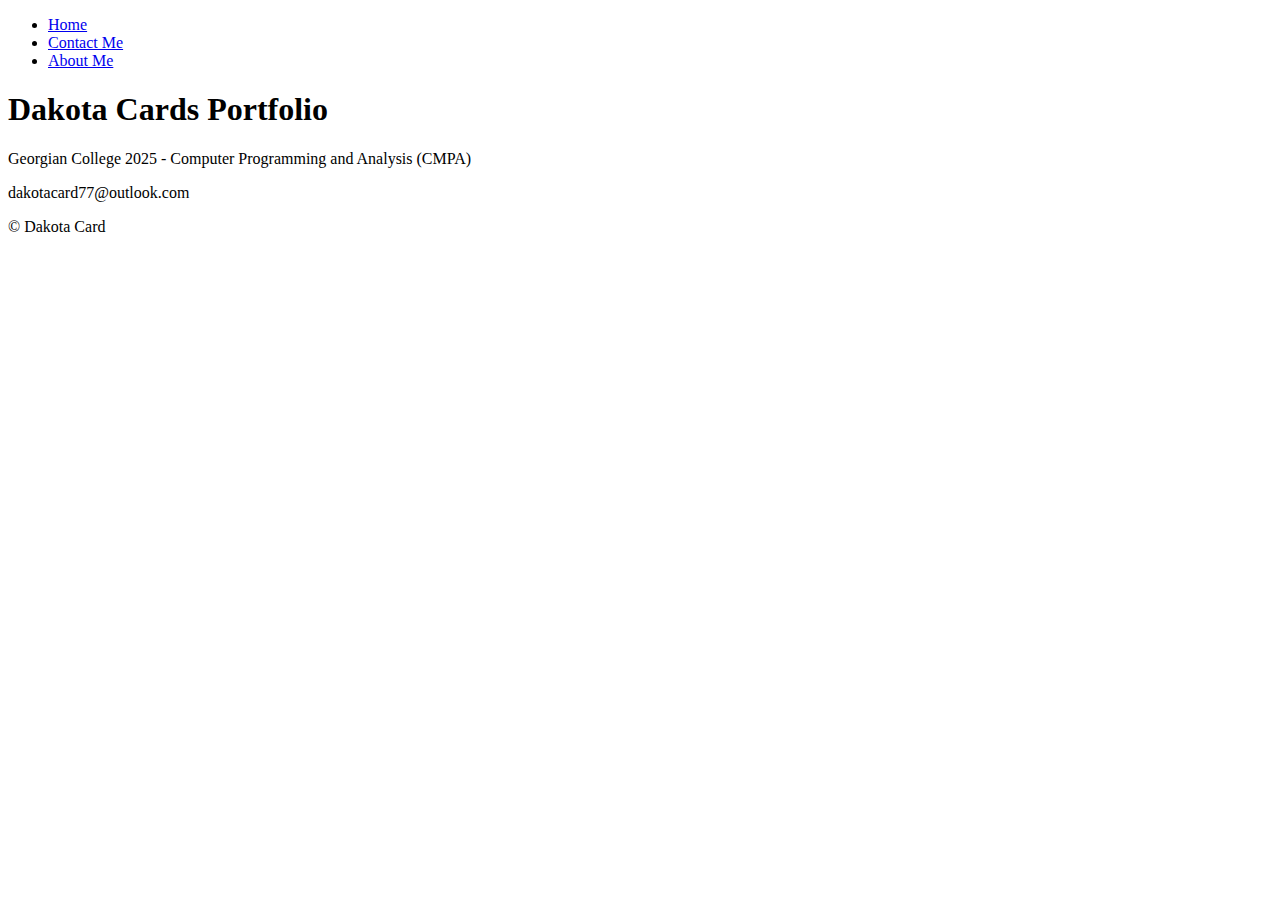
==== index.html @ b8b55e84 "Add files via upload" ====
<!DOCTYPE html>
<html lang="en">
<head>
    <meta charset="UTF-8">
    <meta http-equiv="X-UA-Compatible" content="IE=edge">
    <meta name="viewport" content="width=device-width, initial-scale=1.0">
    <title>Home</title>
</head>
<body>
    <!--the top of our website-->
    <header>
        <!--adding navigation for all my other pages-->
        <nav>
            <!--list of our links-->
            <ul>
                <!--link to our index file (home page)-->
                <li>
                    <a href="./">Home</a>
                </li>
                <!--link to our contact page-->
                <li>
                    <a href="./contact.html">Contact Me</a>
                </li>
                <!--link to our about page-->
                <li>
                    <a href="./about.html">About Me</a>
                </li>
            </ul>
        </nav>
        <!--header of website-->
        <h1>Dakota Cards Portfolio</h1>
    </header>
    <!--all the main and important information of website-->
    <main>
        <!--school, email, little paragraph about me-->
        <section>
            <!--small info about school-->
            <p>Georgian College 2025 - Computer Programming and Analysis (CMPA)</p>
            <!--my email address-->
            <p>dakotacard77@outlook.com</p>
        </section>
    </main>
    <!--the bottom bit of the website-->
    <footer>
        <!--just adding copyright-->
        &copy; Dakota Card
    </footer>
</body>
</html>
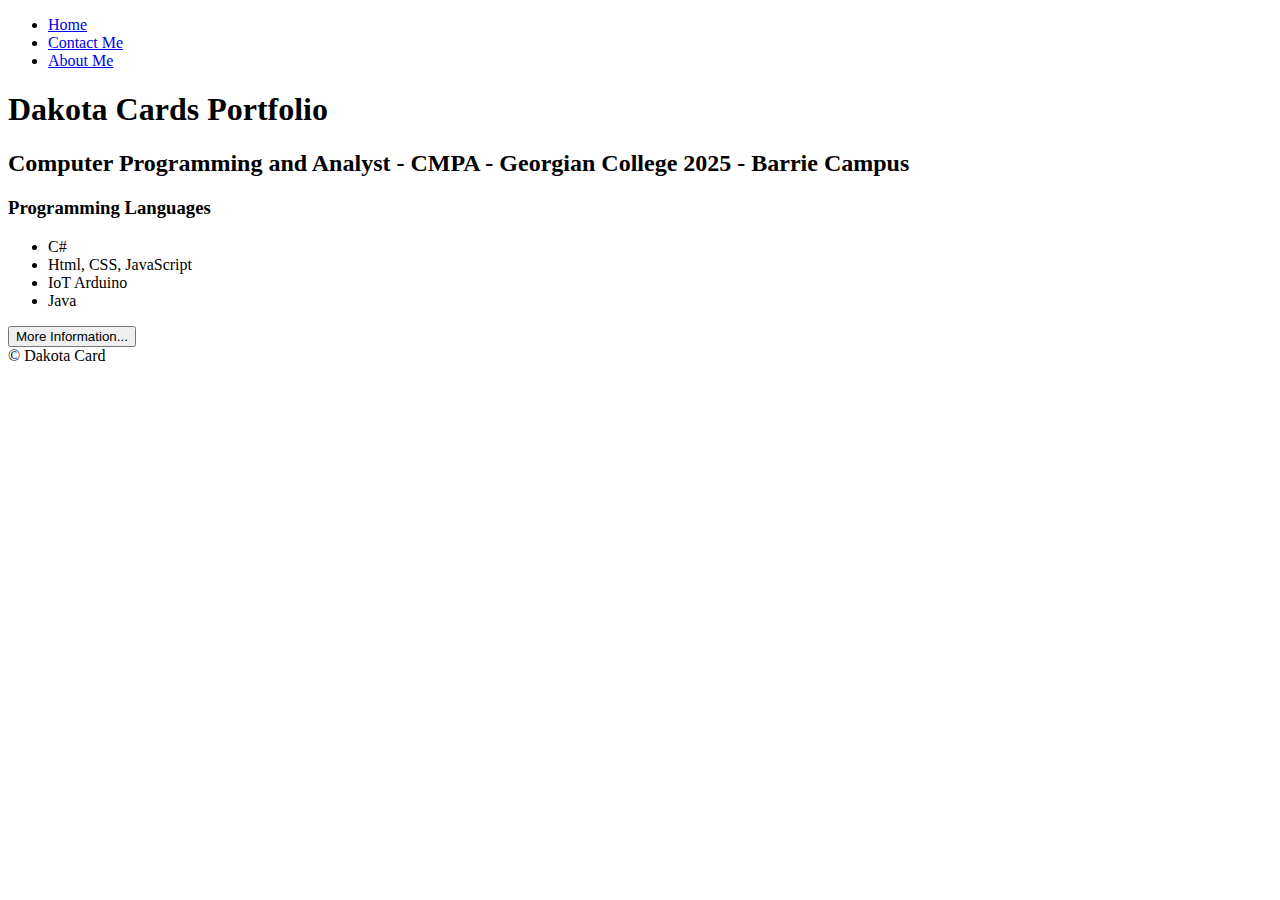
==== commit 561ac4e8: "finished home" ====
--- a/index.html
+++ b/index.html
@@ -9,35 +9,44 @@
 <body>
     <!--the top of our website-->
     <header>
-        <!--adding navigation for all my other pages-->
-        <nav>
-            <!--list of our links-->
+        <!--adding nav to all my pages-->
+        <nav id="main-nav">
+            <!--list of links-->
             <ul>
-                <!--link to our index file (home page)-->
                 <li>
                     <a href="./">Home</a>
                 </li>
-                <!--link to our contact page-->
                 <li>
                     <a href="./contact.html">Contact Me</a>
                 </li>
-                <!--link to our about page-->
                 <li>
                     <a href="./about.html">About Me</a>
                 </li>
             </ul>
         </nav>
         <!--header of website-->
-        <h1>Dakota Cards Portfolio</h1>
+        <div id="title">
+            <h1>Dakota Cards Portfolio</h1>
+            <h2>Computer Programming and Analyst - CMPA - Georgian College 2025 - Barrie Campus</h2>
+        </div>
     </header>
-    <!--all the main and important information of website-->
+    <!--all the main info for this page-->
     <main>
-        <!--school, email, little paragraph about me-->
-        <section>
-            <!--small info about school-->
-            <p>Georgian College 2025 - Computer Programming and Analysis (CMPA)</p>
-            <!--my email address-->
-            <p>dakotacard77@outlook.com</p>
+        <!--short, important info about myself-->
+        <section id="section-1">
+            <!--small info about programming languages I know-->
+            <h3>Programming Languages</h3>
+            <!--list of languages I know (update with time)-->
+            <ul>
+                <li>C#</li>
+                <li>Html, CSS, JavaScript</li>
+                <li>IoT Arduino</li>
+                <li>Java</li>
+            </ul>
+            <!--button to lead to about me page-->
+            <a href="./about.html">
+                <button id="more-info">More Information...</button>
+            </a>
         </section>
     </main>
     <!--the bottom bit of the website-->
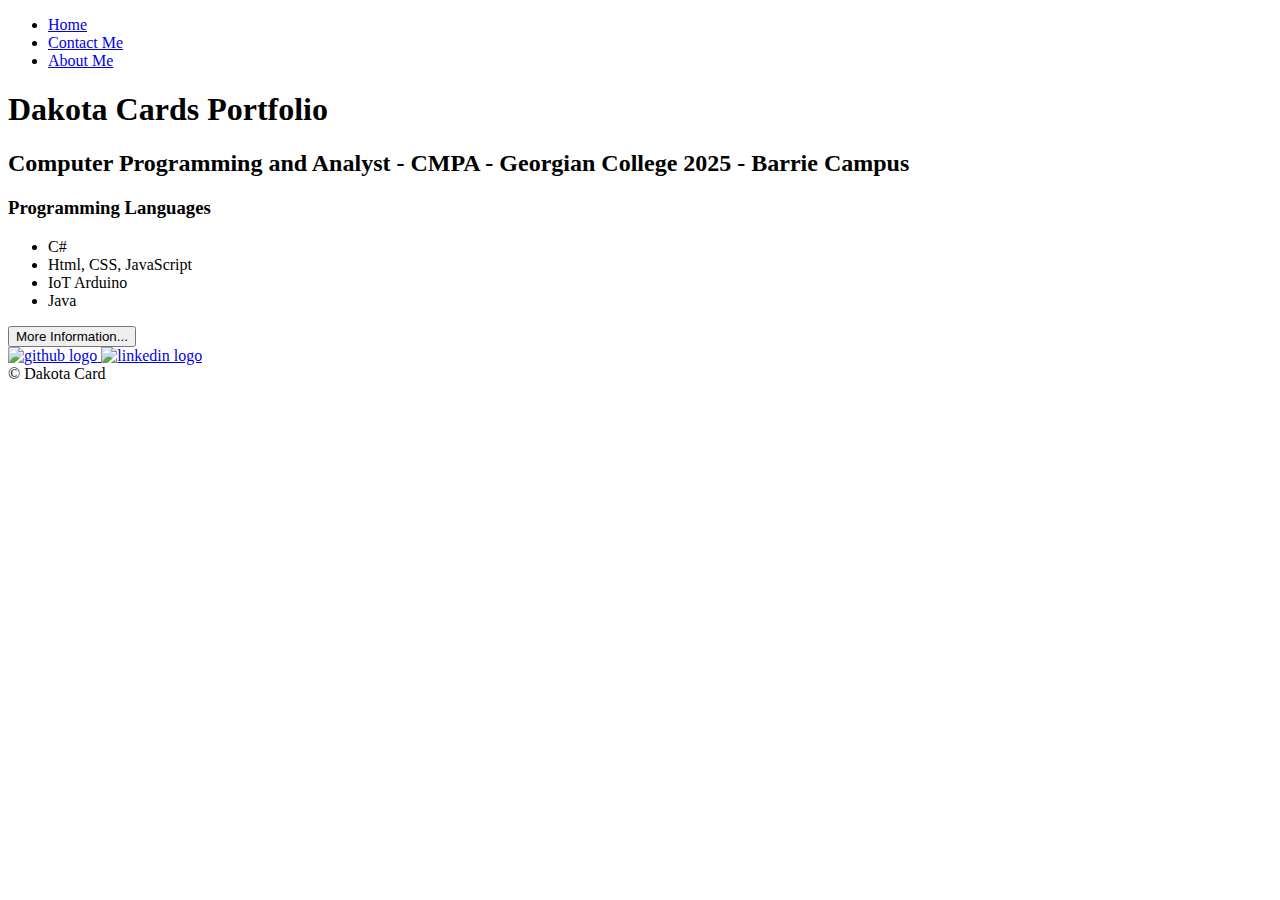
==== commit 937e2185: "final pages" ====
--- a/index.html
+++ b/index.html
@@ -4,13 +4,13 @@
     <meta charset="UTF-8">
     <meta http-equiv="X-UA-Compatible" content="IE=edge">
     <meta name="viewport" content="width=device-width, initial-scale=1.0">
-    <title>Home</title>
+    <title>Dakota Card's Portfolio</title>
 </head>
 <body>
     <!--the top of our website-->
     <header>
         <!--adding nav to all my pages-->
-        <nav id="main-nav">
+        <nav id="home-main-nav">
             <!--list of links-->
             <ul>
                 <li>
@@ -25,7 +25,7 @@
             </ul>
         </nav>
         <!--header of website-->
-        <div id="title">
+        <div id="home-title">
             <h1>Dakota Cards Portfolio</h1>
             <h2>Computer Programming and Analyst - CMPA - Georgian College 2025 - Barrie Campus</h2>
         </div>
@@ -33,7 +33,7 @@
     <!--all the main info for this page-->
     <main>
         <!--short, important info about myself-->
-        <section id="section-1">
+        <section id="home-section-1">
             <!--small info about programming languages I know-->
             <h3>Programming Languages</h3>
             <!--list of languages I know (update with time)-->
@@ -50,9 +50,20 @@
         </section>
     </main>
     <!--the bottom bit of the website-->
-    <footer>
-        <!--just adding copyright-->
-        &copy; Dakota Card
+    <footer id="home-footer">
+        <!--adding links to relevant website-->
+        <!--Github-->
+        <a href="https://github.com/Dakota-Card-Programming">
+            <img src="./img/github.png" alt="github logo">
+        </a>
+        <!--Linkedin-->
+        <a href="https://www.linkedin.com/in/dakota-card-295108251/">
+            <img src="./img/linkedin.png" alt="linkedin logo">
+        </a>
+        <!--adding copyright-->
+        <div>
+            &copy; Dakota Card
+        </div>
     </footer>
 </body>
 </html>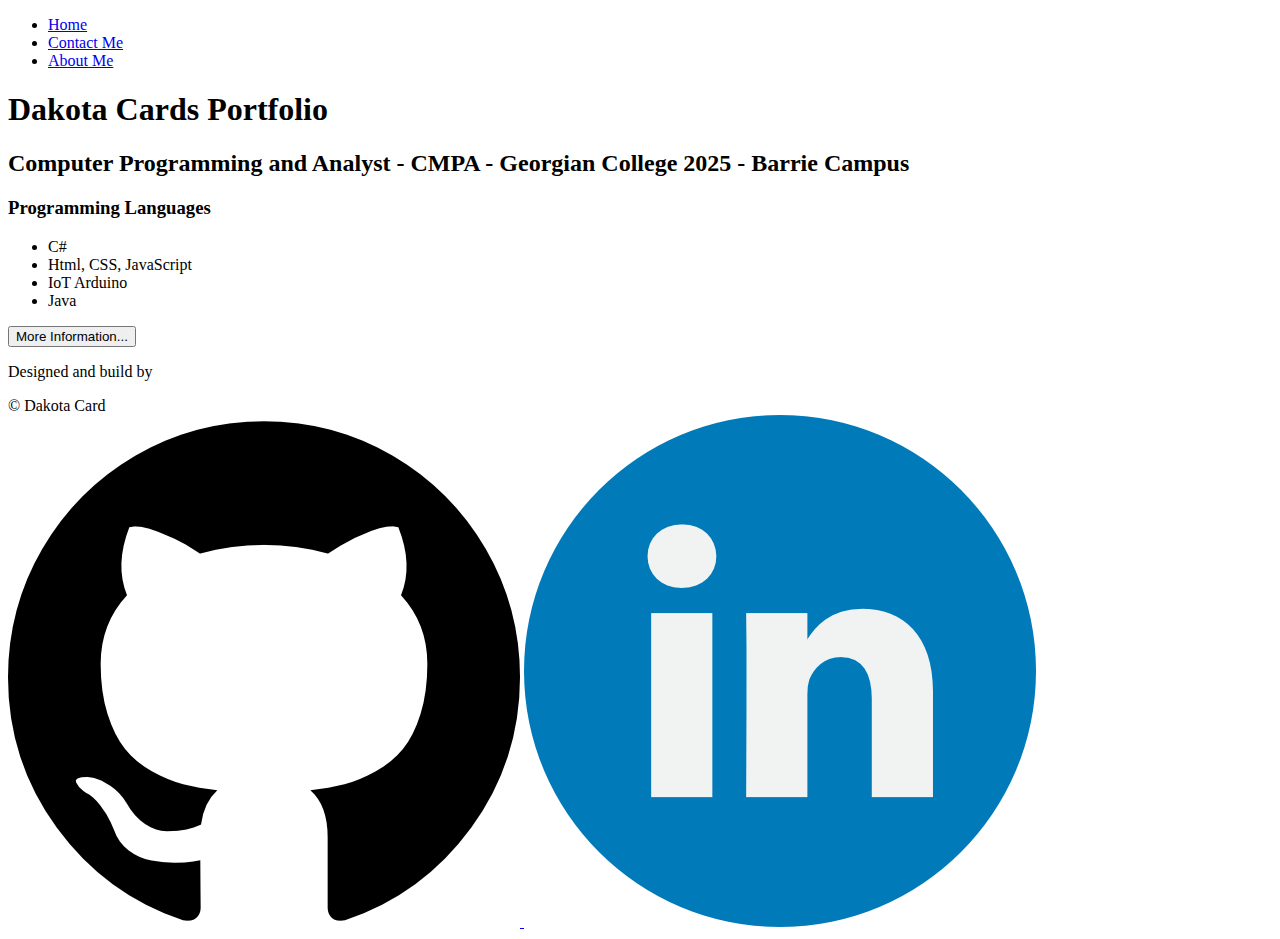
==== commit a9b36618: "all content added" ====
--- a/index.html
+++ b/index.html
@@ -51,6 +51,11 @@
     </main>
     <!--the bottom bit of the website-->
     <footer id="home-footer">
+        <!--adding copyright-->
+        <div>
+            <p>Designed and build by</p>
+            &copy; Dakota Card
+        </div>
         <!--adding links to relevant website-->
         <!--Github-->
         <a href="https://github.com/Dakota-Card-Programming">
@@ -60,10 +65,6 @@
         <a href="https://www.linkedin.com/in/dakota-card-295108251/">
             <img src="./img/linkedin.png" alt="linkedin logo">
         </a>
-        <!--adding copyright-->
-        <div>
-            &copy; Dakota Card
-        </div>
     </footer>
 </body>
 </html>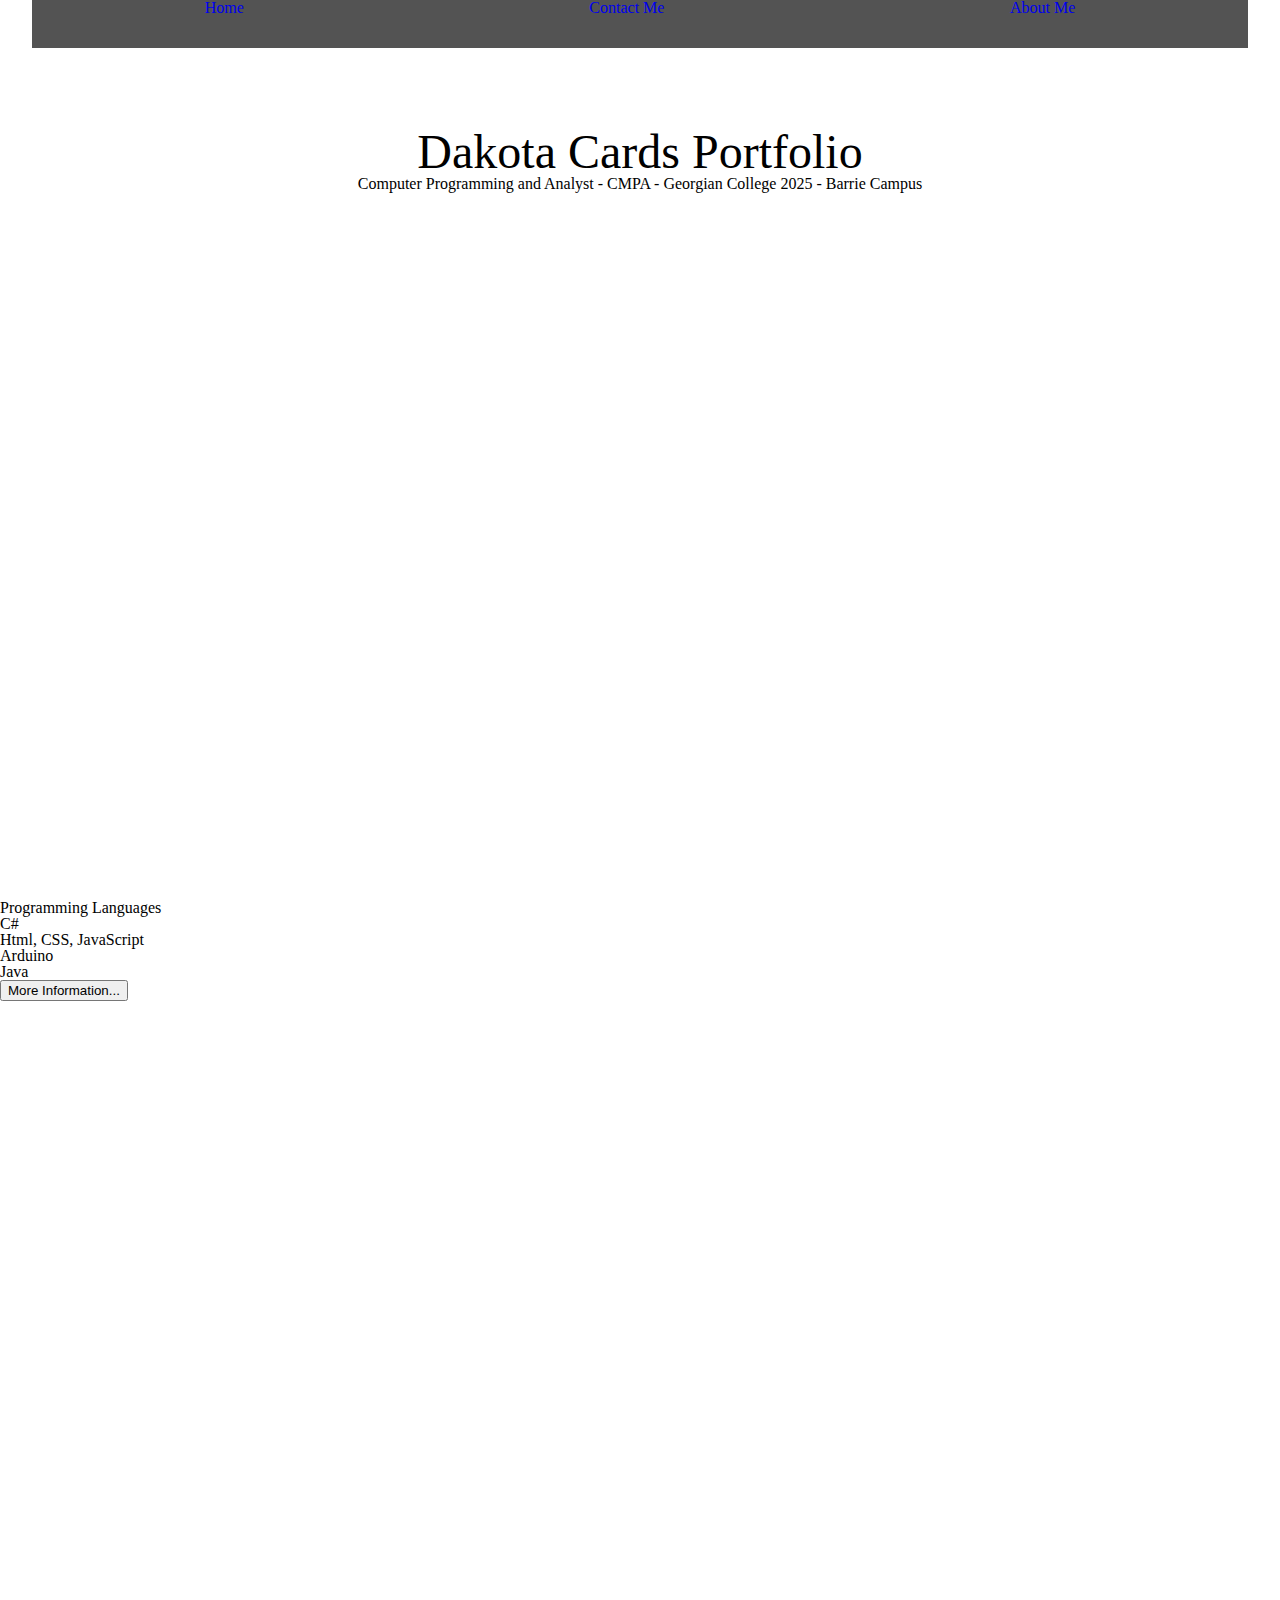
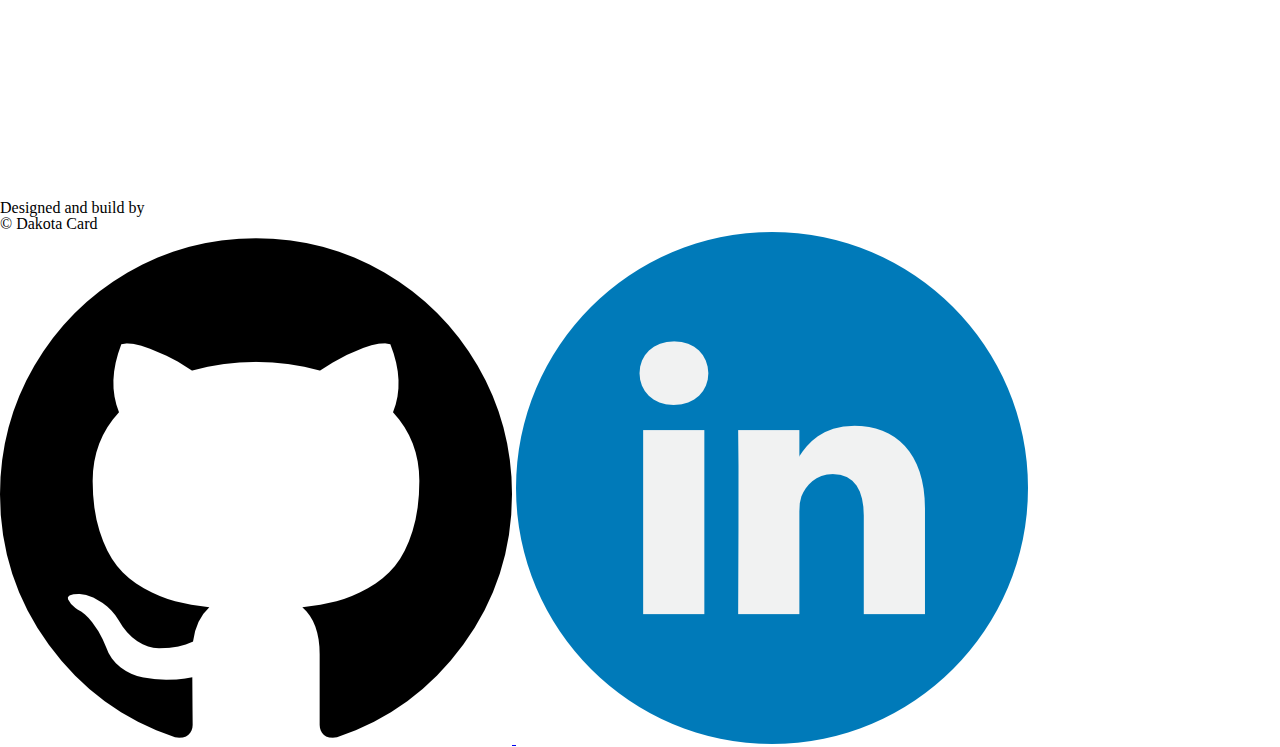
==== commit f90b720e: "first css" ====
--- a/index.html
+++ b/index.html
@@ -4,11 +4,13 @@
     <meta charset="UTF-8">
     <meta http-equiv="X-UA-Compatible" content="IE=edge">
     <meta name="viewport" content="width=device-width, initial-scale=1.0">
+    <!--linking css-->
+    <link rel="stylesheet" href="./styles/style.css">
     <title>Dakota Card's Portfolio</title>
 </head>
 <body>
     <!--the top of our website-->
-    <header>
+    <header id="index-header">
         <!--adding nav to all my pages-->
         <nav id="home-main-nav">
             <!--list of links-->
@@ -38,10 +40,10 @@
             <h3>Programming Languages</h3>
             <!--list of languages I know (update with time)-->
             <ul>
-                <li>C#</li>
-                <li>Html, CSS, JavaScript</li>
-                <li>IoT Arduino</li>
-                <li>Java</li>
+                <li><span id="c-sharp">C#</span></li>
+                <li><span id="html">Html, CSS, JavaScript</span></li>
+                <li><span id="iot">Arduino</span></li>
+                <li><span id="java">Java</span></li>
             </ul>
             <!--button to lead to about me page-->
             <a href="./about.html">
--- a/styles/style.css
+++ b/styles/style.css
@@ -0,0 +1,60 @@
+/*IMPORTING RESET STYLES*/
+@import url(./reset.css);
+
+/*HOME PAGE STYLING*/
+html, body, main, header{
+    height: 100%;
+    scroll-behavior: smooth;
+}
+
+/*HOME PAGE STYLING*/
+header{
+    height: 100%;
+    display: flex;
+    flex-direction: column;
+    align-items: center;
+}
+  
+/*HEADER AND NAV STYLING*/
+ #home-main-nav{
+    width: 95%;
+    height: 3em;
+    background-color: rgba(50, 50, 50, .84);
+}
+  
+#home-main-nav ul{
+    width: 100%;
+    display: flex;
+    justify-content: space-around;
+}
+  
+#home-main-nav ul li{
+    display: flex;
+    justify-content: center;
+    align-content: center;
+}
+  
+#home-main-nav ul li a{
+    text-decoration: none;
+}
+  
+#home-main-nav ul li a:hover{
+    background-color: rgba(255,255,255,.84);
+    color: #fff;
+}
+  
+/*HOMEPAGE H1 AND H2 DIV STYLING*/
+#home-title{
+    display: flex;
+    flex-direction: column;
+    padding: 5em;
+    align-items: center;
+}
+  
+#home-title h1{
+    font-size: 3em;
+}
+
+#home-title h2{
+    font-size: 1em;
+}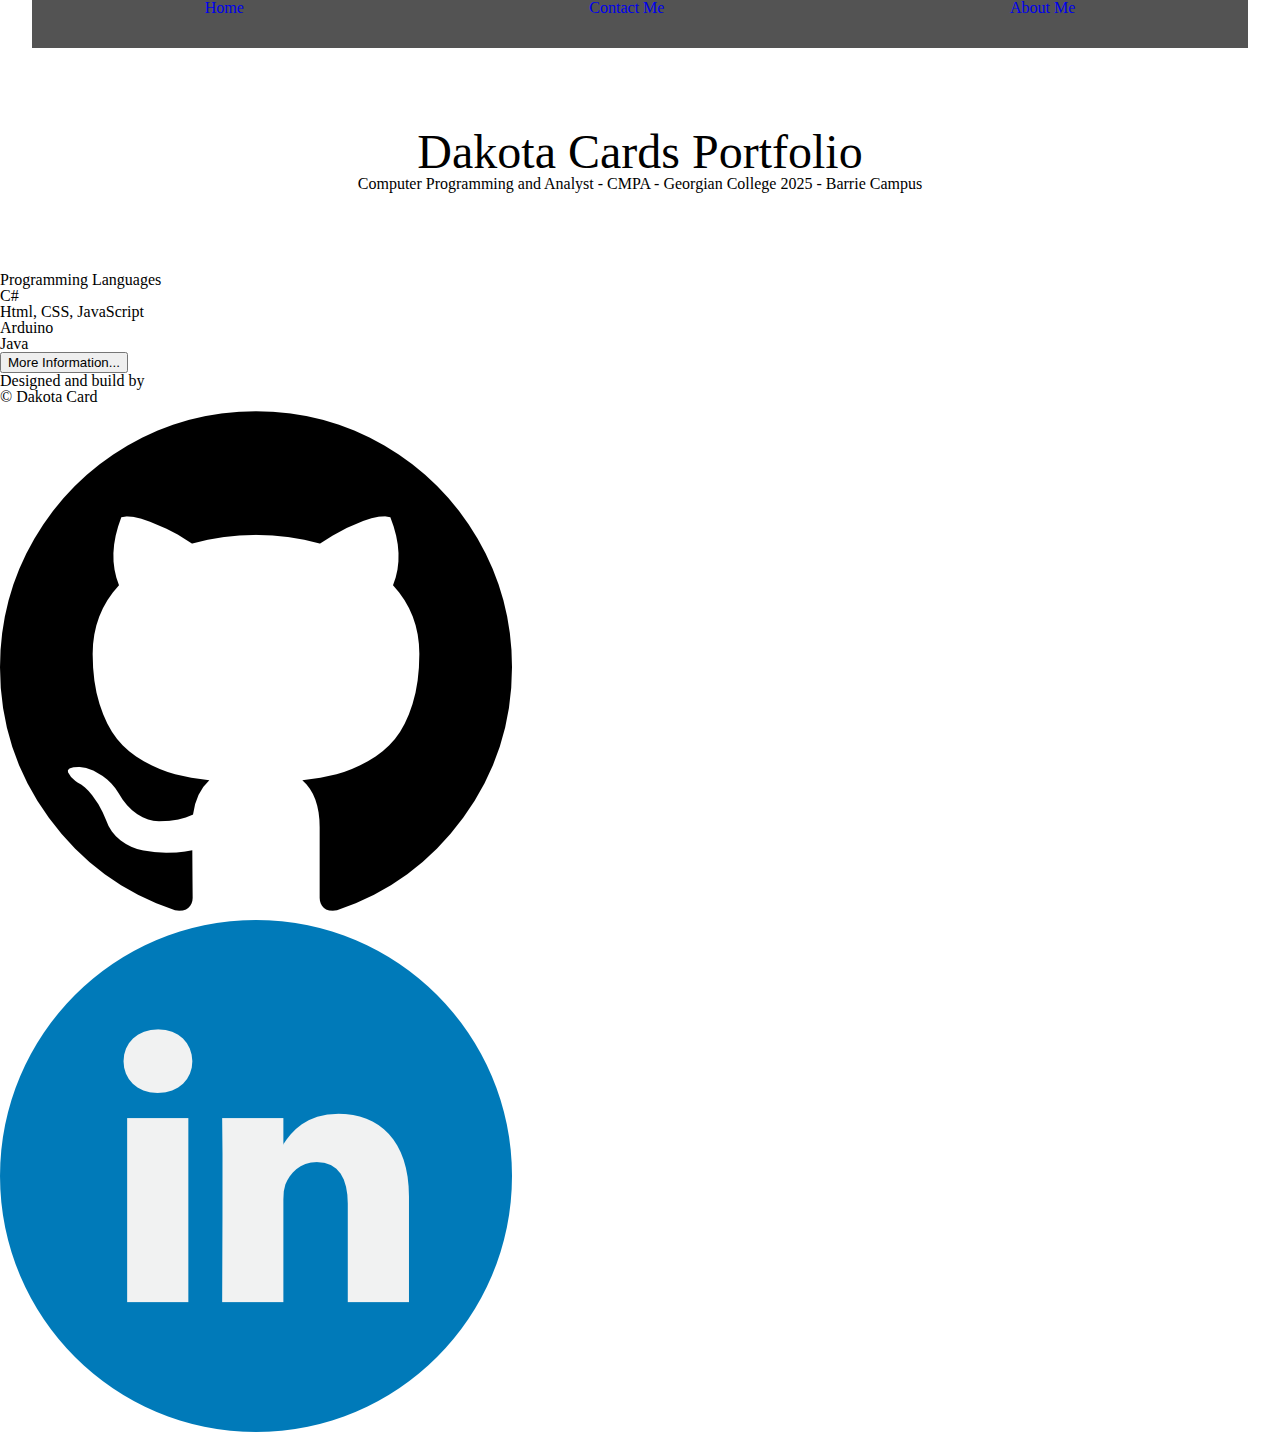
==== commit cdb54341: "final index" ====
--- a/index.html
+++ b/index.html
@@ -60,13 +60,17 @@
         </div>
         <!--adding links to relevant website-->
         <!--Github-->
-        <a href="https://github.com/Dakota-Card-Programming">
-            <img src="./img/github.png" alt="github logo">
-        </a>
+        <div id="github">
+            <a href="https://github.com/Dakota-Card-Programming">
+                <img src="./img/github.png" alt="github logo">
+            </a>
+        </div>
         <!--Linkedin-->
-        <a href="https://www.linkedin.com/in/dakota-card-295108251/">
-            <img src="./img/linkedin.png" alt="linkedin logo">
-        </a>
+        <div id="linkedin">
+            <a href="https://www.linkedin.com/in/dakota-card-295108251/">
+                <img src="./img/linkedin.png" alt="linkedin logo">
+            </a>
+        </div>
     </footer>
 </body>
 </html>--- a/styles/style.css
+++ b/styles/style.css
@@ -1,11 +1,5 @@
-/*IMPORTING RESET STYLES*/
+/*IMPORTING RESET*/
 @import url(./reset.css);
-
-/*HOME PAGE STYLING*/
-html, body, main, header{
-    height: 100%;
-    scroll-behavior: smooth;
-}
 
 /*HOME PAGE STYLING*/
 header{
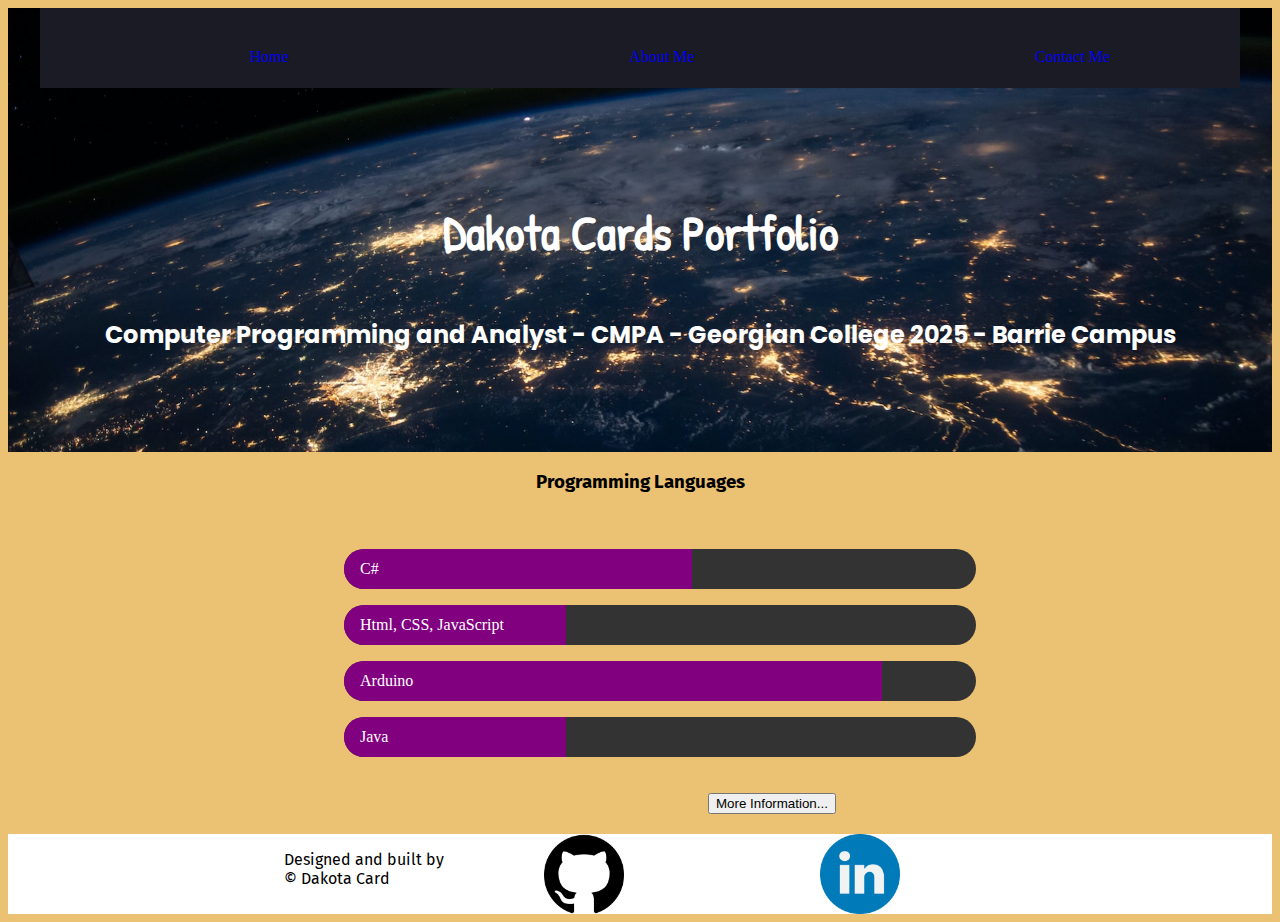
==== commit a89097a0: "Add files via upload" ====
--- a/index.html
+++ b/index.html
@@ -6,6 +6,10 @@
     <meta name="viewport" content="width=device-width, initial-scale=1.0">
     <!--linking css-->
     <link rel="stylesheet" href="./styles/style.css">
+    <!--linking google fonts-->
+    <link rel="preconnect" href="https://fonts.googleapis.com"> 
+    <link rel="preconnect" href="https://fonts.gstatic.com" crossorigin> 
+    <link href="https://fonts.googleapis.com/css2?family=Fira+Sans&family=Patrick+Hand&family=Poppins&display=swap" rel="stylesheet"> 
     <title>Dakota Card's Portfolio</title>
 </head>
 <body>
@@ -19,10 +23,10 @@
                     <a href="./">Home</a>
                 </li>
                 <li>
-                    <a href="./contact.html">Contact Me</a>
+                    <a href="./about.html">About Me</a>
                 </li>
                 <li>
-                    <a href="./about.html">About Me</a>
+                    <a href="./contact.html">Contact Me</a>
                 </li>
             </ul>
         </nav>
@@ -46,30 +50,28 @@
                 <li><span id="java">Java</span></li>
             </ul>
             <!--button to lead to about me page-->
-            <a href="./about.html">
-                <button id="more-info">More Information...</button>
-            </a>
+            <div id="more-info-btn">
+                <a href="./about.html">
+                    <button         id="more-info">More         Information...</button>
+                </a>
+            </div>
         </section>
     </main>
     <!--the bottom bit of the website-->
-    <footer id="home-footer">
-        <!--adding copyright-->
-        <div>
-            <p>Designed and build by</p>
+    <footer>
+        <p>
+            Designed and built by</br>
             &copy; Dakota Card
-        </div>
-        <!--adding links to relevant website-->
-        <!--Github-->
+        </p>
         <div id="github">
-            <a href="https://github.com/Dakota-Card-Programming">
+            <a href="#">
                 <img src="./img/github.png" alt="github logo">
             </a>
         </div>
-        <!--Linkedin-->
         <div id="linkedin">
-            <a href="https://www.linkedin.com/in/dakota-card-295108251/">
+            <a href="#">
                 <img src="./img/linkedin.png" alt="linkedin logo">
-            </a>
+            </a> 
         </div>
     </footer>
 </body>
--- a/styles/style.css
+++ b/styles/style.css
@@ -1,54 +1,322 @@
-/*IMPORTING RESET*/
-@import url(./reset.css);
-
-/*HOME PAGE STYLING*/
+/*DEFAULTS FOR ALL MY PAGES*/
+body{
+    width: auto;
+    background-color: rgb(235, 193, 115);
+}
+
+/*UNIVERSAL TEXT SIZES AND FONTS*/
+h1{
+    font-size: 3em;
+    font-family: 'Patrick Hand', cursive;
+    color: white;
+}
+
+h2{
+    font-size: 1.5em;
+    font-family: 'Poppins', sans-serif;
+    color: white;
+}
+
+h3,h4,h5,h6{
+    font-family: 'Fira Sans', sans-serif;
+}
+
+p{
+    font-family: 'Fira Sans', sans-serif;
+}
+
+
+/*UNIVERSAL HEADER AND NAV*/
 header{
     height: 100%;
     display: flex;
     flex-direction: column;
     align-items: center;
 }
-  
-/*HEADER AND NAV STYLING*/
- #home-main-nav{
+
+nav{
     width: 95%;
-    height: 3em;
-    background-color: rgba(50, 50, 50, .84);
-}
-  
-#home-main-nav ul{
+    height: 5em;
+    background-color: #1b1b26; 
+}
+
+nav ul{
     width: 100%;
     display: flex;
     justify-content: space-around;
 }
-  
-#home-main-nav ul li{
+
+nav ul li{
     display: flex;
     justify-content: center;
     align-content: center;
 }
-  
-#home-main-nav ul li a{
+
+nav ul li a{
+    padding: 1.5em;
     text-decoration: none;
 }
-  
-#home-main-nav ul li a:hover{
-    background-color: rgba(255,255,255,.84);
+
+nav ul li a:hover{
+    background-color: #bebec2;
+    color: black;
+}
+
+
+
+/*UNIVERSAL FOOTER*/
+footer{  
+    width: 100%;
+    display: flex;
+    justify-content: center;
+    background-color: white;
+}
+
+footer > div{
+    display: flex;
+    height: 80px;
+    width: 20%;
+    margin-left: 100px;
+    margin-right: 100px;
+}
+
+footer > div > a > img{
+    height: 100%;
+}
+
+#linkedin{
+    width: 6%;
+}
+
+#github{
+    width: 6%;
+}
+ 
+
+
+
+
+/*HOME PAGE STYLING*/
+ /*HOMEPAGE H1 AND H2 DIV STYLING*/
+#index-header{
+    background-image: url(../img/nasa-Q1p7bh3SHj8-unsplash.jpg);
+    background-repeat: no-repeat;
+    background-size: cover;
+    background-position: center;
+}
+#home-title{
+    display: flex;
+    flex-direction: column;
+    padding: 5em;
+    align-items: center;
+}
+
+/*HOME PAGE SECTION STYLING*/
+#home-section-1{
+    display: flex;
+    flex-direction: column;
+    width: 100%;
+}
+
+#home-section-1 h3{
+    display: flex;
+    justify-content: center;
+    padding-bottom: 2em;
+}
+
+#home-section-1 ul{
+    width: 50%;
+    margin: 0 auto;
+}
+
+#home-section-1 li{
+    width: 100%;
+    background-color: #333;
+    border-radius: 20px;
+    margin-bottom: 1em;
+    height: 40px;
+    display: flex;
+    overflow: hidden;
+}
+
+#home-section-1 li span{
+    display: flex;
+    align-items: center;
+    background-color: purple;
+    content: "";
+    padding: 0 1em;
     color: #fff;
 }
-  
-/*HOMEPAGE H1 AND H2 DIV STYLING*/
-#home-title{
-    display: flex;
-    flex-direction: column;
-    padding: 5em;
-    align-items: center;
-}
-  
-#home-title h1{
-    font-size: 3em;
-}
-
-#home-title h2{
+
+#more-info-btn{
+    padding-top: 20px;
+    padding-bottom: 20px;
+    margin-left: 700px;
+}
+
+#c-sharp{
+    width: 50%;
+}
+
+#html{
+    width: 30%;
+}
+
+#iot{
+    width: 80%;
+}
+
+#java{
+    width: 30%;
+}
+
+
+
+
+
+
+/*ABOUT PAGE STYLING*/
+/*DEFAULTS FOR ABOUT PAGE*/
+table{
+    width: 50%;
+    margin: auto;
+    padding: 5px;
+    text-align: left;
+}
+
+th,td{
+    border: 1px solid black;
+    padding: 20px;
+    
+}
+
+thead{
+    background-color: red;
+}
+
+td{
+    background-color: rgb(232, 92, 92);
+}
+
+/*ABOUT H1 and H2 STYLING*/
+#about-title{
+    display: flex;
+    flex-direction: column;
+    padding: 3em;
+    align-items: center;
+}
+
+/*PARAGRAPH STYLING*/
+#about-section-1{
+    display: flex;
+    padding-bottom: 2em;
+    justify-content: center;
+}
+
+#about-section-1 p{
     font-size: 1em;
+    line-height: 30px;
+    width: 80%;
+}
+
+/*EDUCATION TABLE STYLING*/
+#about-section-2{
+    display: flex;
+    flex-direction: column;
+    align-items: center;
+    padding-bottom: 100px;
+    font-size: 1em;
+}
+
+#about-section-2 h3{
+    text-align: center;
+    text-decoration: underline;
+    font-weight: bolder;
+    font-size: 25px;
+}
+
+/*WORK HISTORY TABLE STYLING*/
+#about-section-3{
+    display: flex;
+    flex-direction: column;
+    align-items: center;
+    padding-bottom: 20px;
+    font-size: 1em;
+}
+
+#about-section-3 h4{
+    text-align: center;
+    text-decoration: underline;
+    font-weight: bolder;
+    font-size: 25px;
+}
+
+
+
+
+/*CONTACT ME PAGE STYLING*/
+#contact-title{
+    display: flex;
+    padding: 3em;
+    align-items: center;
+}
+
+#contact-section-1{
+    display: flex;
+    flex-direction: column;
+    padding-bottom: 2em;
+    align-items: center;
+}
+
+#contact-section-1 p{
+    font-size: 1em;
+    line-height: 30px;
+    width: 80%;
+}
+
+#contact-section-1 ul li{
+    padding-bottom: 80px;
+    list-style: none;
+}
+
+#contact-section-1 ul li:nth-child(2){
+    margin-left: 50px;
+}
+
+
+/*FORM STYLING*/
+#contact-section-2{
+    display: flex;
+    justify-content: center;
+}
+
+#contact-section-2 legend{
+    text-align: center;
+    margin-left: 310px;
+}
+
+#contact-section-2 div input, label, select, textarea{
+    margin-left: 80px;
+}
+
+#contact-section-2 div textarea{
+    width: 70%;
+}
+
+#contact-section-2 #information label, input{
+    width: 70%;
+    text-align: center;
+}
+
+#contact-section-2 fieldset{
+    padding: 20px;
+    width: 700px;
+    border: dashed 1px;
+}
+
+#contact-section-2 #submit-btn{
+    width: 50%;
+    padding-top: 10px;
+    padding-bottom: 10px;
+    margin-left: 130px;
 }